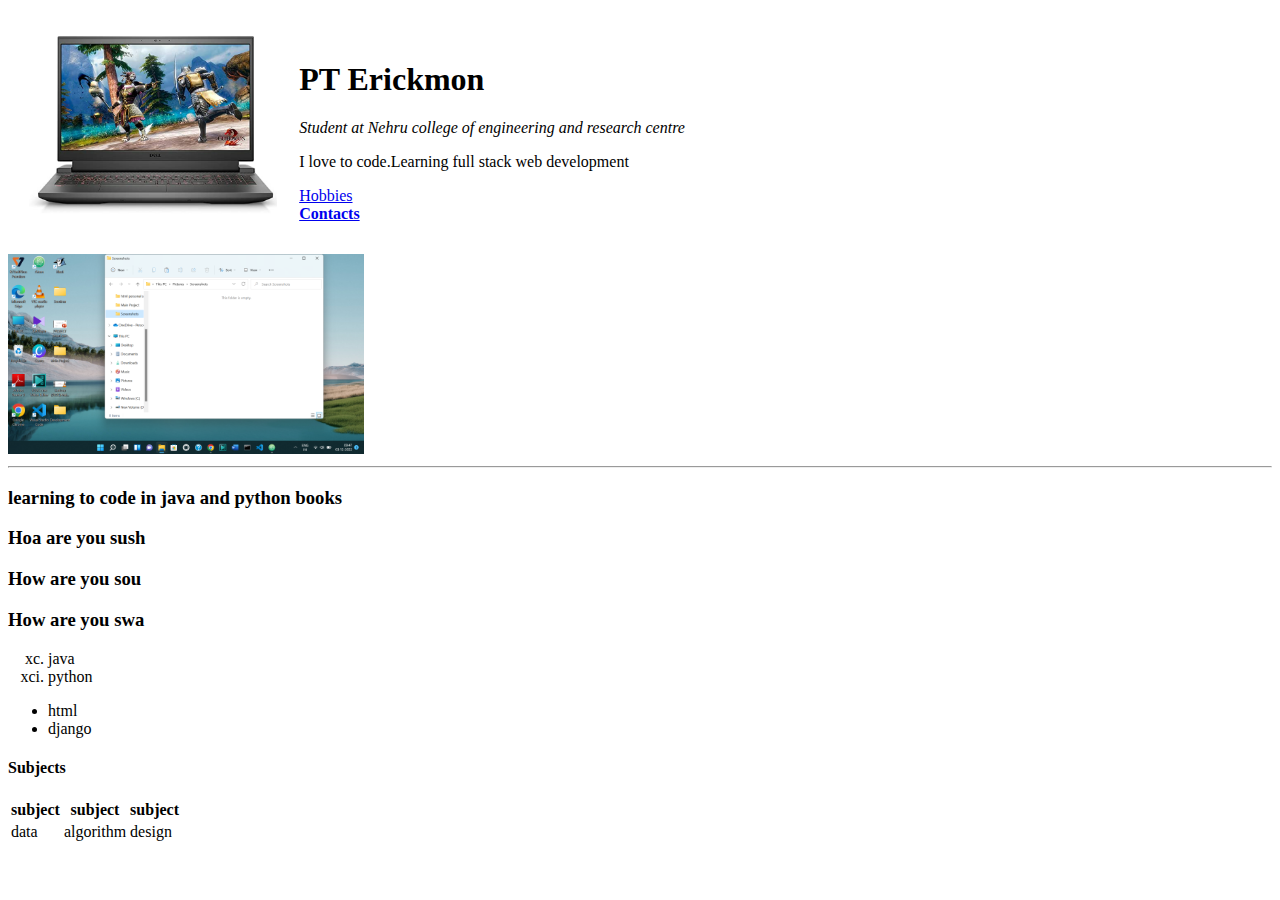
==== index.html @ af477d62 "Add files via upload" ====
<!DOCTYPE html>
<html>

<head>
  <meta charset="utf-8">
  <title>erick personal site</title>
</head>
<link rel="stylesheet" href="C:\Users\Erick\Desktop\Development\css\cssfile.css">
<link rel="favicon" href="favicon.ico">
<body>
  <table cellspacing="20">
    <tr>
      <td>
        <img src="photo000.png" alt="picture" style="height: 200px"></td>

      <td>
        <h1>PT Erickmon</h1>
        <p><em>Student at Nehru college of engineering and research centre</em></p>
        <p>I love to code.Learning full stack web development</p <h5><a href="link1Hobbies.html">Hobbies</a><br>
        <a href="mycontact.html"><b>Contacts</b></a>
        </h5>
      </td>
    </tr>
  </table>
  <img src="Screenshot (40).png" alt="picture" style="height: 200px">
  <hr>
  <h3>learning to code in java and python books</h3>
<h3 class="sushama preman">Hoa are you sush</h3>
<h3 class="soumya">How are you sou</h3>
<h3 id="swathy">How are you swa</h3>
  <ol start="90" type="i">
    <li>java</li>
    <li>python</li>
  </ol>
  <ul>
    <li>html</li>
    <li>django</li>
  </ul>
  <h4>Subjects</h4>
  <table>
    <thead>
      <tr>
        <th>subject</th>
        <th>subject</th>
        <th>subject</th>
      </tr>
    </thead>
    <tbody>
      <tr>
        <td>data</td>
        <td>algorithm</td>
        <td>design</td>
      </tr>
    </tbody>
  </table>
</body>

</html>
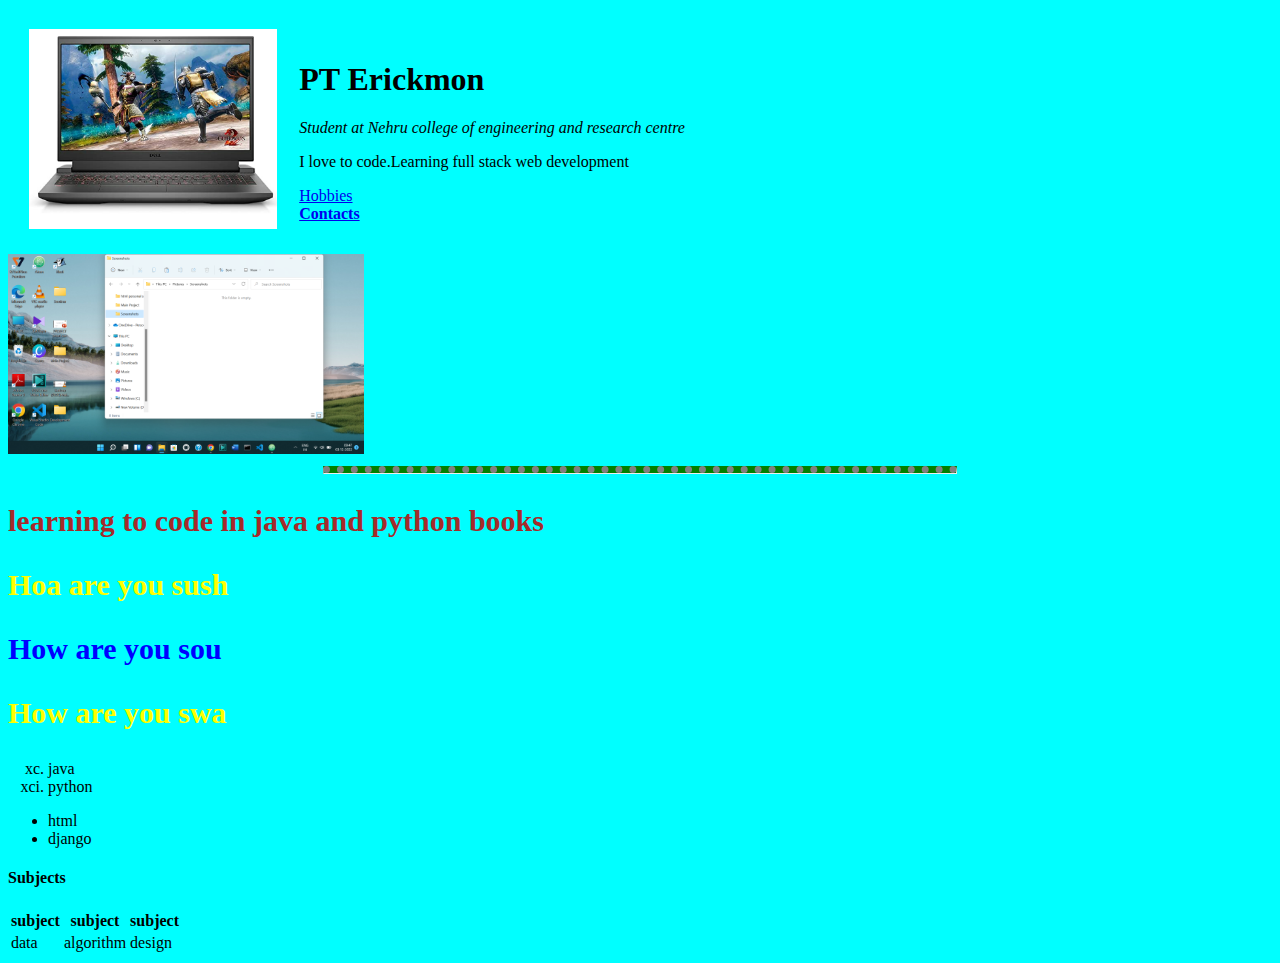
==== commit 48070f3c: "Add files via upload" ====
--- a/index.html
+++ b/index.html
@@ -5,7 +5,7 @@
   <meta charset="utf-8">
   <title>erick personal site</title>
 </head>
-<link rel="stylesheet" href="C:\Users\Erick\Desktop\Development\css\cssfile.css">
+<link rel="stylesheet" href="css/cssfile.css">
 <link rel="favicon" href="favicon.ico">
 <body>
   <table cellspacing="20">
--- a/css/cssfile.css
+++ b/css/cssfile.css
@@ -0,0 +1,33 @@
+body {
+  background-color: cyan;
+}
+
+hr {
+  background-color: green;
+  width: 50%;
+  border-top: 7px;
+  border-top-style: dotted;
+}
+img {
+  background-color: red;
+}
+h3{
+  color: brown;
+  font-size: 30px;
+}
+/* class attribute*/
+.soumya{
+  color: blue;
+
+}
+
+.sushama{
+  color: yellow;
+}
+.preman:hover{
+  font-size: 50px;
+}
+/* id attribute*/
+#swathy{
+  color: yellow;
+}
